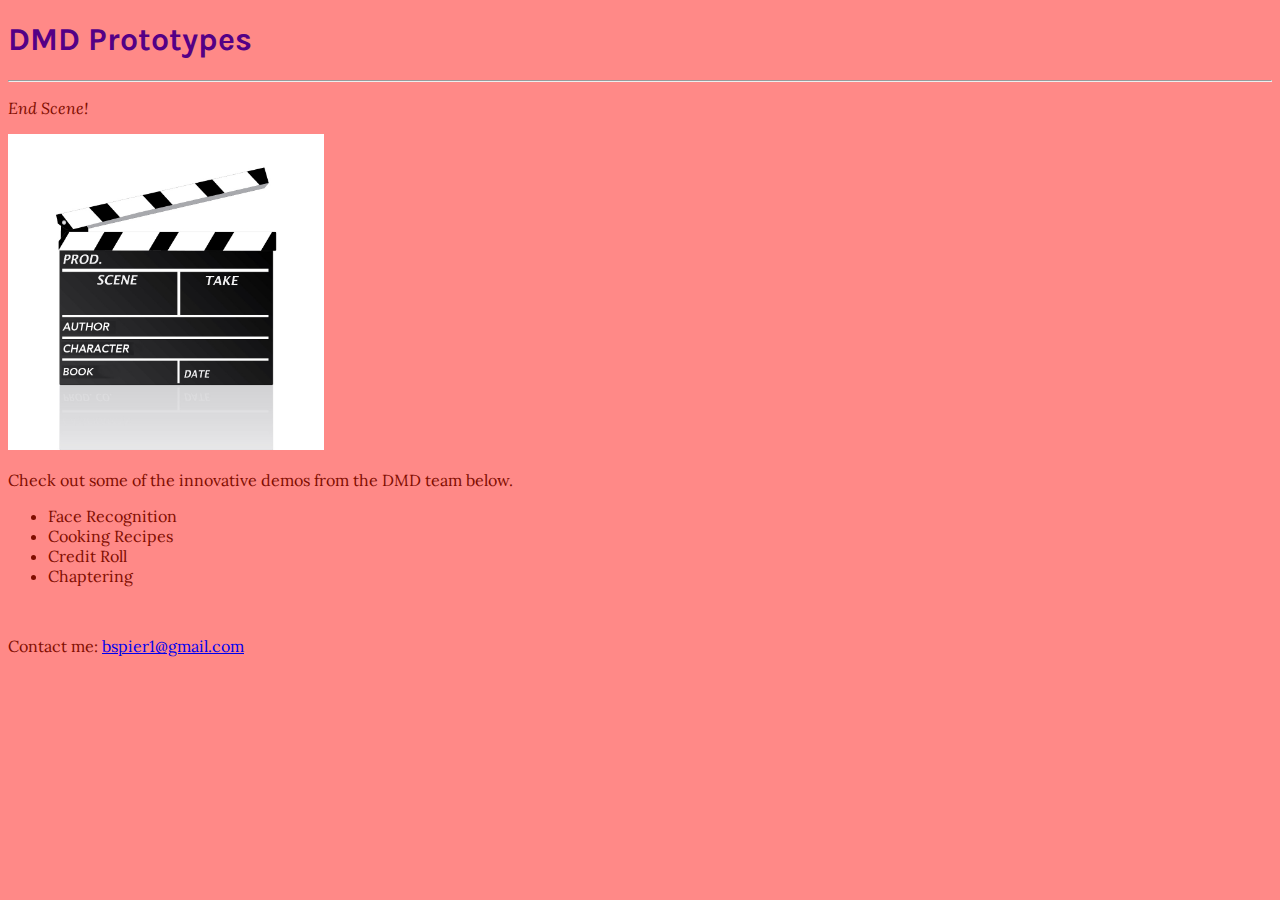
==== unit_5/index.html @ fd6ed3db "Adding_Mockups" ====
<!DOCTYPE html>
<html>
	<head>
		<title>Video Prototypes</title>
		<link rel="stylesheet" type="text/css" href="css/style.css">
	</head>
	<body>
		<h1>DMD Prototypes</h1>
		<hr>
		<p id="slogan">End Scene!</p>
		<img src="images/scene_breaks.JPG">
		<p>Check out some of the innovative demos from the DMD team below.</p>
		<ul>
			<li>Face Recognition</li>
			<li>Cooking Recipes</li>
			<li>Credit Roll</li>
			<li>Chaptering</li>
		</ul>
		<br>
		<p>Contact me: <a href="mailto:bspier1@gmail.com">bspier1@gmail.com</a></p>
	</body>
</html>
---- unit_5/css/style.css ----
@import url(https://fonts.googleapis.com/css?family=Karla:400,700italic);
@import url(https://fonts.googleapis.com/css?family=Lora);

body {
	background: #FF8987 ;
	color: #7F0D00;

}
h1 {
	color: #540086;
	font-family: 'Karla', sans-serif;
}

#slogan {
	font-style:italic;
}

img  {
	width: 25%;
}

p, ul {
	font-family: 'Lora', serif;

}
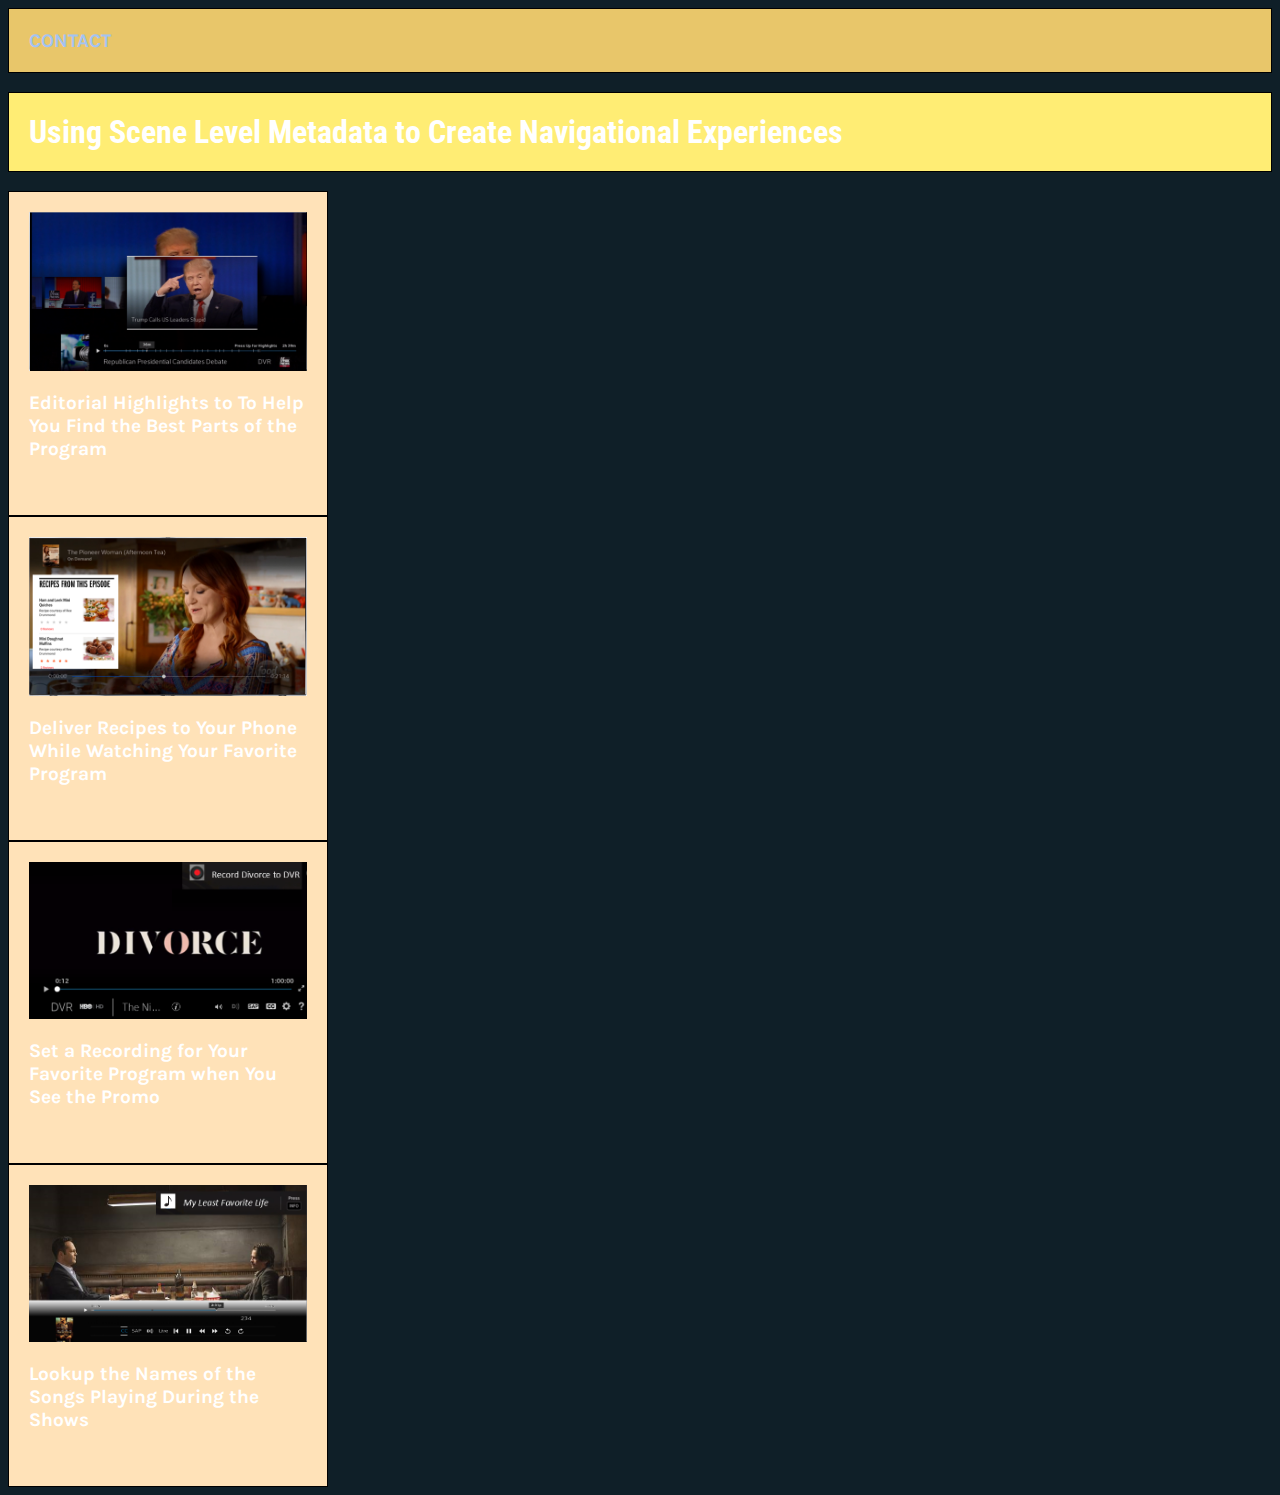
==== commit ed7539cb: "Unit_Changes" ====
--- a/unit_5/index.html
+++ b/unit_5/index.html
@@ -5,18 +5,39 @@
 		<link rel="stylesheet" type="text/css" href="css/style.css">
 	</head>
 	<body>
-		<h1>DMD Prototypes</h1>
-		<hr>
-		<p id="slogan">End Scene!</p>
-		<img src="images/scene_breaks.JPG">
-		<p>Check out some of the innovative demos from the DMD team below.</p>
-		<ul>
-			<li>Face Recognition</li>
-			<li>Cooking Recipes</li>
-			<li>Credit Roll</li>
-			<li>Chaptering</li>
-		</ul>
+		<NAV><a href="mailto:bspier1@gmail.com">Contact</a></Nav>
 		<br>
-		<p>Contact me: <a href="mailto:bspier1@gmail.com">bspier1@gmail.com</a></p>
+
+		<header>Using Scene Level Metadata to Create Navigational Experiences</header>
+
+		<br>
+
+		<div class="features">
+		<section id="editorial">
+		<img src="images/editorial.png" alt="Editorial Highlights" title="Editorial Highlights">
+		<h2> Editorial Highlights to To Help You Find the Best Parts of the Program </h2>
+		<br>
+		</section>
+		
+		<section id="recipe">
+		<img src="images/recipes.png" alt="Recipe Delivery" title="Recipe Delivery">
+		<h2> Deliver Recipes to Your Phone While Watching Your Favorite Program </h2>
+		<br>
+		</section>
+			
+
+		<section id="record">
+		<img src="images/record.png" alt="Record That Show" title="Record That Show">
+		<h2> Set a Recording for Your Favorite Program when You See the Promo</h2>
+		<br>
+		</section>
+
+		<section id=music>
+		<img src="images/music.png" alt="Song Name" title="Song Name">
+		<h2> Lookup the Names of the Songs Playing During the Shows</h2>
+		<br>
+		</section>
+		</div>
+						
 	</body>
 </html>--- a/unit_5/css/style.css
+++ b/unit_5/css/style.css
@@ -1,26 +1,66 @@
 @import url(https://fonts.googleapis.com/css?family=Karla:400,700italic);
 @import url(https://fonts.googleapis.com/css?family=Lora);
+@import url(https://fonts.googleapis.com/css?family=Roboto+Condensed);
+
 
 body {
-	background: #FF8987 ;
-	color: #7F0D00;
+	    background-color: #0F1F28;
+	    font-size: 16px;
+	    color: #fff;
+	    font-family: 'Roboto Condensed', sans-serif;
 
 }
-h1 {
-	color: #540086;
+
+NAV {
+	color: #A3C3F2;
+	font-family: 'Karla', sans-serif;
+	font-size: 1.2em;
+	font-weight: bold;
+	text-transform: uppercase;
+
+}
+
+img {
+	width: 100%;
+}
+
+
+Header {
+	font-size: 2em;
+	font-weight: bold;
+}
+
+a {
+	color: inherit;
+	text-decoration: inherit;
+}
+
+h2 {
+	font-size: 1.2em;
 	font-family: 'Karla', sans-serif;
 }
 
-#slogan {
-	font-style:italic;
+#recipe, #editorial, #record, #music {
+    background-color: #FFE2B8;  /* to use later #0C1A21 */
+    border: 1px black solid;
+    padding: 20px;
 }
 
-img  {
-	width: 25%;
+.features {
+	width: 20em;
 }
 
-p, ul {
-	font-family: 'Lora', serif;
 
+
+header {
+    background-color: #FFED74;
+    border: 1px black solid;
+    padding: 20px;
 }
 
+nav {
+    background-color: #E8C66A;
+    border: 1px black solid;
+    padding: 20px;
+}
+
